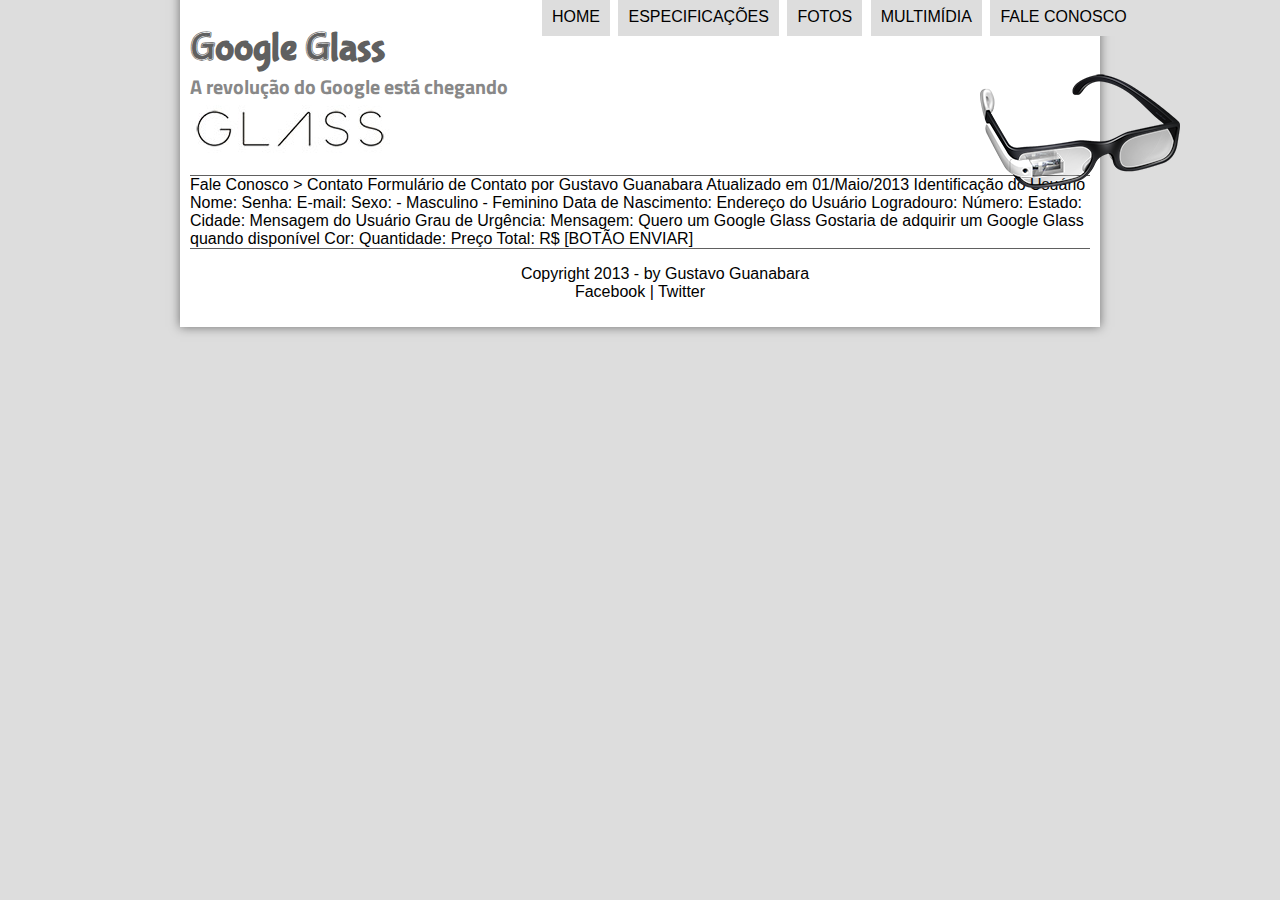
==== fale-conosco.html @ 4b6c1b70 "primeiro commit" ====
<!DOCTYPE html>
<html lang="pt-br">

<head>
	<meta charset="UTF-8"/>
	<title>Tudo sobre Google Glass</title>
    <link rel="stylesheet" type="text/css" href="_css/estilo.css"/>

</head>
<script language="javascript" src="_javascript/funcoes.js"></script>
<body>
<div id="interface">

	<header id="cabecalho">
	<hgroup>
	<h1>Google Glass</h1>
	<h2>A revolução do Google está chegando</h2>
	</hgroup>

	<img id="icone"src="_imagens/glass-oculos-preto-peq.png">

<nav id="menu">
	<h1>Menu Principal</h1>
	<ul>
		<li onmouseover="mudaFoto('_imagens/home.png')" onmouseout="mudaFoto('_imagens/contato.png')"><a href="index.html">Home</a></li>
		<li onmouseover="mudaFoto('_imagens/especificacoes.png')" onmouseout="mudaFoto('_imagens/contato.png')"><a href="specs.html">Especificações</a></li>
		<li onmouseover="mudaFoto('_imagens/fotos.png')" onmouseout="mudaFoto('_imagens/contato.png')"><a href="fotos.html">Fotos</a></li>
		<li onmouseover="mudaFoto('_imagens/multimidia.png')" onmouseout="mudaFoto('_imagens/contato.png')"><a href="multimidia.html">Multimídia</a></li>
		<li onmouseover="mudaFoto('_imagens/contato.png')" onmouseout="mudaFoto('_imagens/contato.png')"><a href="fale-conosco.html">Fale conosco</a></li>
	</ul>
</nav>
	</header>

Fale Conosco > Contato
Formulário de Contato
por Gustavo Guanabara
Atualizado em 01/Maio/2013

Identificação do Usuário
    Nome:
    Senha:
    E-mail:
    Sexo:
        - Masculino
        - Feminino
    Data de Nascimento:

Endereço do Usuário
    Logradouro:
    Número:
    Estado:
    Cidade:

Mensagem do Usuário
    Grau de Urgência:
    Mensagem:

Quero um Google Glass
    Gostaria de adquirir um Google Glass quando disponível
    Cor:
    Quantidade:
    Preço Total: R$


[BOTÃO ENVIAR]

<footer id="rodape">
<p>Copyright 2013 - by Gustavo Guanabara <br/>
Facebook | Twitter</p>
</footer>
</div>
</body>
</html>
---- _css/estilo.css ----
@charset "UTF-8";
@import url(https://fonts.googleapis.com/css?family=Titillium+Web);
@font-face {
    font-family: 'FonteLogo';
    src: url("../_fonts/bubblegum-sans-regular.otf");
}


body {
        background-color: #dddddd;
        color: rgba(0, 0, 0, 1);
        font-family: Arial, sans-serif;
}

div#interface {
    width: 900px;
    background-color: white;
    margin: -20px auto 0px auto;
    box-shadow: 0px 0px 10px rgba(0,0,0,.5);
    padding: 10px;
}

p {
        text-align: justify;
        text-indent: 50px;
}

a {
    text-decoration: none;
    color: #606060;
}

a:hover {
    text-decoration: underline;
}

header#cabecalho img#icone {
    position: absolute;
    left: 980px;
    top: 70px;
}

header#cabecalho {
    border-bottom: 1px #606060 solid;
    height: 150px;
    background: url("../_imagens/glass-logo-peq.jpg") no-repeat 0px 80px;
}

header#cabecalho h1 {
    font-family: 'FonteLogo', sans-serif;
    font-size: 30pt;
    color: #606060;
    text-shadow: 1px 1px 1px rgba(0,0,0,.6)
    padding: 0;
    margin-bottom: 0px;
}

header#cabecalho h2 {
    font-family: 'Titillium Web', sans-serif;
    color: #888888;
    font-size: 15pt;
    padding: 0;
    margin-top: 0px;
}

figure.foto-legenda {
    position: relative;
    border: 8px solid white;
    box-shadow: 1px 1px 4px black;
}

figure.foto-legenda img {
    width: 100%;
    height: 100%;
}

figure.foto-legenda figcaption {
    opacity: 0;
    position: absolute;
    top: 0px;
    background-color: rgba(0, 0, 0, 0.4);
    color: white;
    width: 100%;
    height: 100%;
    padding: 10px;
    box-sizing: border-box;
    transition: opacity 1s;
     
}

figure.foto-legenda:hover figcaption {
    opacity: 1;
}

/* Formatação do menu */

nav#menu {
    display: block;
}

nav#menu ul {
    list-style: none;
    text-transform: uppercase;
    position: absolute;
    top: -20px;
    left: 500px;
}
nav#menu li {
    display: inline-block;
    background-color: #dddddd;
    padding: 10px;
    margin: 2px;
    -webkit-transition: background-color 1s;
    -moz-transition: background-color 1s;
    -ms-transition: background-color 1s;
    -o-transition: background-color 1s;
    transition: background-color 1s;
}

nav#menu li:hover {
    background-color: #606060;
} 

nav#menu h1 {
    display: none;
}

nav#menu a {
    color: #000000;
    text-decoration: none;
}

nav#menu a:hover {
    color: #ffffff;
    text-decoration: underline;
}

section#corpo {
    display: block;
    width: 500px;
    float: left;
    border-right: 1px solid #606060;
    padding-right: 20px; 
}

article#noticia-principal h2 {
    font-size: 12pt;
    color: #606060;
    background-color: #dddddd;
    padding: 5px 0px 10px 0px;
    margin: 10px 0px 10px 0px;

}

header#cabecalho-artigo h1 {
    font-family: 'FonteLogo', sans-serif;
    font-size: 20pt;
    color: #606060;
    margin-bottom: 0px;
    margin-top: 0px;
}

header#cabecalho-artigo h2 {
    font-size: 13pt;
    color: #cecece;
    background-color: #ffffff;
    margin: 0px;
}

header#cabecalho-artigo h3 {
    font-size: 12pt;
    color: #606060;

}

.direita {
    text-align: right;
}

table#tabela-spec {
    border: 1px solid #606060;
    border-spacing: 0px;
    margin-left: auto;
    margin-right: auto;
}

table#tabela-spec td {
    border: 1px solid #606060;
    padding: 10px;
    text-align: center;
    vertical-align: middle;
}

table#tabela-spec td.ce {
    color: #ffffff;
    background-color: #606060;
    vertical-align: top;
    font-weight: bold;
}

table#tabela-spec caption {
    color: #888888;
    font-size: 13pt;
    font-weight: bolder;
}

table#tabela-spec caption span {
    color: #000000;
    font-size: 8pt;
    display: block;
    float: right;
    margin-top: 10px;
}


table#tabela-spec td.cd {
    background-color: #cecece;
}

aside#lateral {
    display: block;
    width: 350px;
    float: right;
    background-color: #dddddd;
    padding: 10px;
    margin-top: 10px;
    box-shadow: 2px 2px 2px rgba(0,0,0,0.5)
}

aside#lateral h1 {
    font-family: 'FonteLogo';
    font-size: 20pt;
    color: #606060;
    margin-top: 0px;
}

aside#lateral h2 {
    background-color: #606060;
    color: #ffffff;
    font-size: 13pt;
    padding: 5px;

}

footer#rodape {
    clear: both;
    border-top: 1px solid #606060;
}

footer#rodape p {
    text-align: center;
}
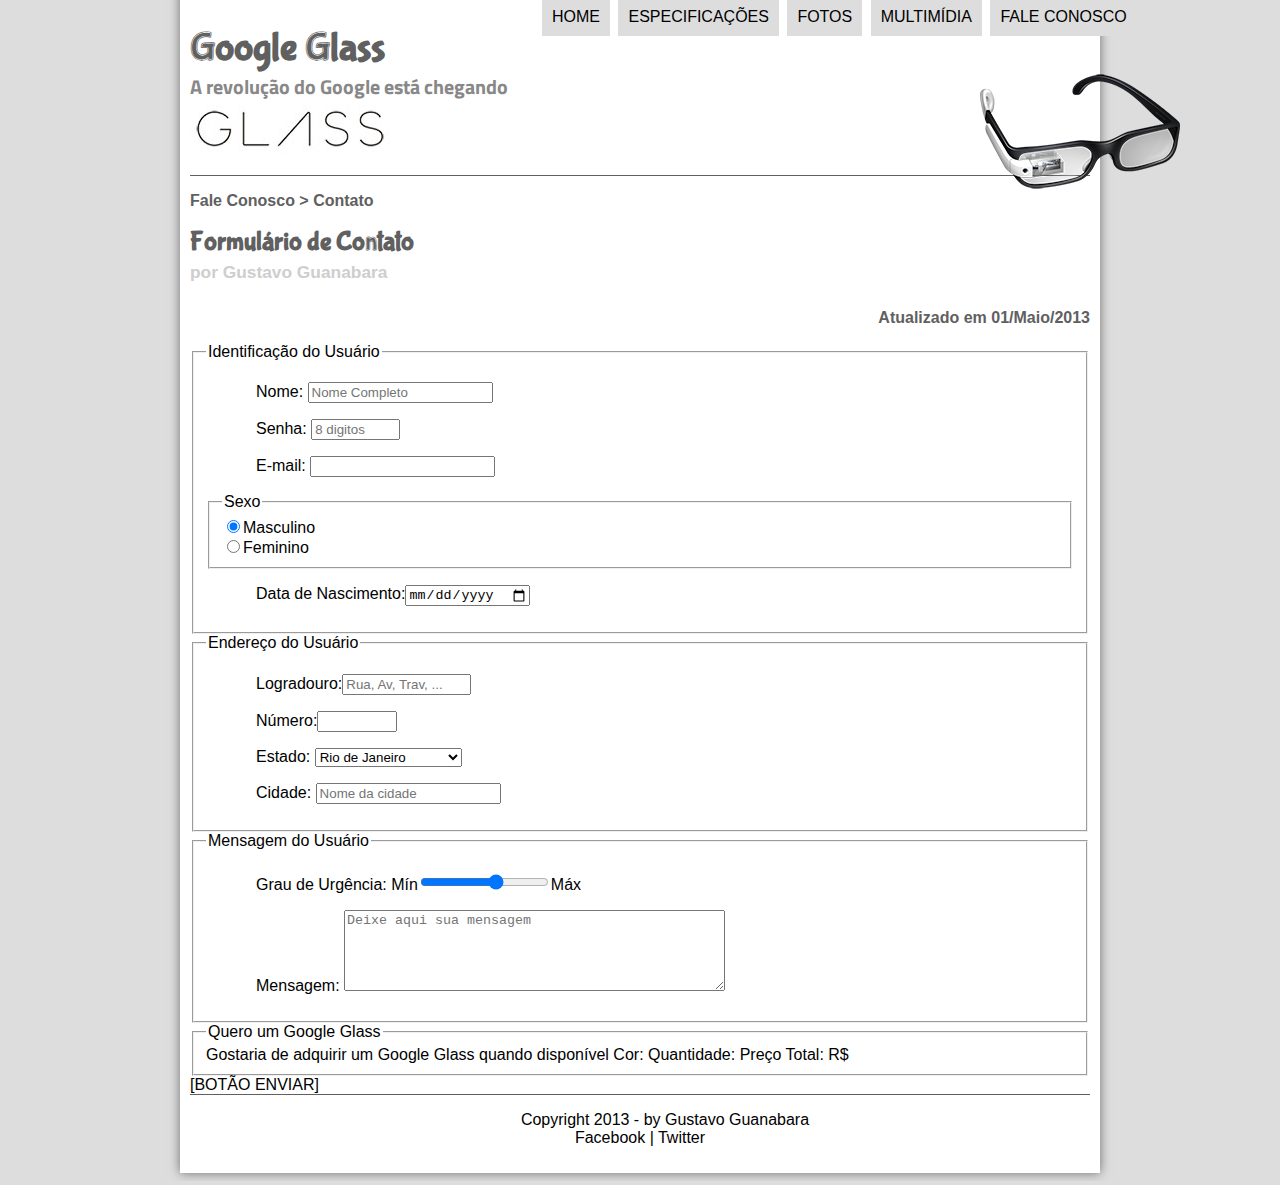
==== commit e7d00e98: "Multimidia e Fale conosco" ====
--- a/fale-conosco.html
+++ b/fale-conosco.html
@@ -31,38 +31,74 @@
 </nav>
 	</header>
 
-Fale Conosco > Contato
-Formulário de Contato
-por Gustavo Guanabara
-Atualizado em 01/Maio/2013
+<section id="corpo-full">
 
-Identificação do Usuário
-    Nome:
-    Senha:
-    E-mail:
-    Sexo:
-        - Masculino
-        - Feminino
-    Data de Nascimento:
-
-Endereço do Usuário
-    Logradouro:
-    Número:
-    Estado:
-    Cidade:
-
-Mensagem do Usuário
-    Grau de Urgência:
-    Mensagem:
-
-Quero um Google Glass
-    Gostaria de adquirir um Google Glass quando disponível
-    Cor:
-    Quantidade:
-    Preço Total: R$
+<article id="noticia-principal">
+<header id="cabecalho-artigo">
+<hgroup>
+<h3>Fale Conosco > Contato</h3>
+<h1>Formulário de Contato</h1>
+<h2>por Gustavo Guanabara</h2>
+<h3 class="direita">Atualizado em 01/Maio/2013</h3>
+</hgroup>
+</header>
 
 
-[BOTÃO ENVIAR]
+<form method="post" id="fContato" action="mailto:contato@cursoemvideo.com">
+  <fieldset id="usuario"><legend>Identificação do Usuário</legend>
+            <p><label for="cNome">Nome:</label> <input type="text" name="tNome" id="cNome" size="20" maxlength="30" placeholder="Nome Completo"/></p>
+            <p><label for="cSenha">Senha:</label> <input type="password" name="tSenha" id="cSenha"/ size="8" maxlength="8" placeholder="8 digitos"></p>
+            <p><label for="cMail">E-mail:</label> <input type="email" name="tMail" id="cMail" size="20" maxlenght="40"/></p>
+            <fieldset id="sexo"><legend>Sexo</legend>
+                    <input type="radio" name="tSexo" id="cMasc" checked/><label for="cMasc">Masculino</label><br/>
+                    <input type="radio" name="tSexo" id="cFem"/><label for="cFem">Feminino</label></fieldset>
+            <p><label for="cNasc">Data de Nascimento:</label><input type="date" name="tNasc" id="cNasc"/></p>
+            </fieldset>
+    
+    <fieldset id="endereco"><legend>Endereço do Usuário</legend>
+            <p><label for="cRua">Logradouro:</label><input type="text" name="tRua" id="cRua" size="13" maxlenght="80" placeholder="Rua, Av, Trav, ..."/></p>
+            <p><label for="cNum">Número:</label><input type="number" name="tNum" id="cNum" min="0" max="99999"/></p>
+            <p><label for="cEst">Estado:</label>
+            <select name="tEst" id="cEst">
+                <optgroup label="Região Sudeste">
+                    <option value="RJ">Rio de Janeiro</option>
+                    <option>São Paulo</option>
+                    <option>Minas Gerais</option>
+                </optgroup>
+                
+                <optgroup label="Região Sul">
+                    <option>Paraná</option>
+                    <option>Santa Catarina</option>
+                    <option>Rio Grande do Sul</option>
+                </optgroup>
+        </select></p>
+            <p><label for="cCid">Cidade:</label>
+            <input type="text" name="tCid" id="cCid" maxlenght="40" size="20" placeholder="Nome da cidade" list="cidades"/></p>
+            <datalist id="cidades">
+                <option value="Rio de Janeiro"></option>
+                <option value="Nova Iguaçu"></option>
+                <option value="Niterói"></option>
+                <option value="Belford Roxo"></option>
+            </datalist>    
+        </fieldset>
+    
+    <fieldset id="mensagem"><legend>Mensagem do Usuário</legend>
+            <p><label for="cUrg">Grau de Urgência:</label>
+            Mín<input type="range" name="tUrg" id="cUrg" min="0" max="10" step="2"/>Máx</p>
+            <p><label for="cMsg">Mensagem:</label>
+                <textarea name="tMsg" id="cMsg" cols="45" rows="5" placeholder="Deixe aqui sua mensagem"></textarea></p></fieldset>
+    
+    <fieldset id="pedido"><legend>Quero um Google Glass</legend>
+            Gostaria de adquirir um Google Glass quando disponível
+            Cor:
+            Quantidade:
+            Preço Total: R$</fieldset>
+    
+    
+    [BOTÃO ENVIAR]</form>
+
+    </article>
+    </section>
 
 <footer id="rodape">
 <p>Copyright 2013 - by Gustavo Guanabara <br/>
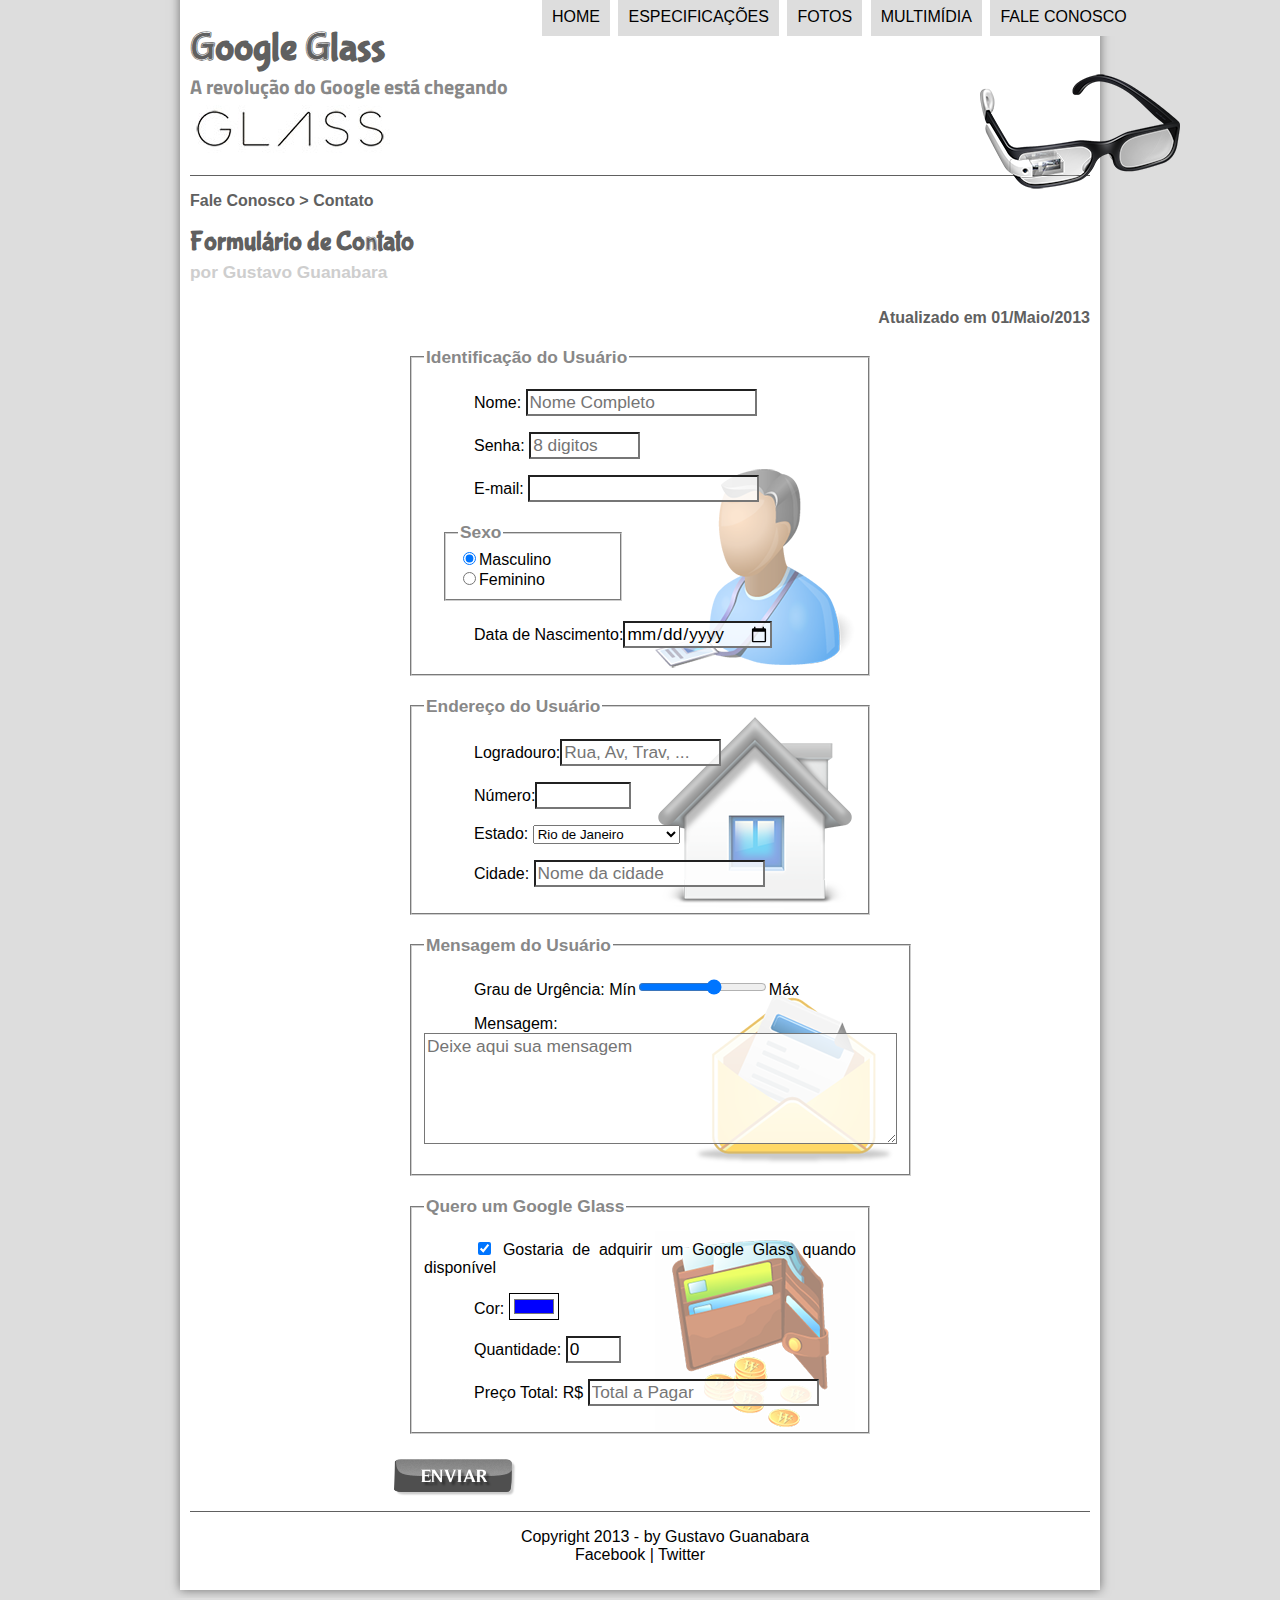
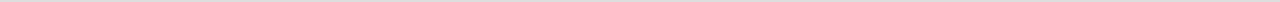
==== commit 20c41505: "Finalizado formulário" ====
--- a/fale-conosco.html
+++ b/fale-conosco.html
@@ -5,7 +5,14 @@
 	<meta charset="UTF-8"/>
 	<title>Tudo sobre Google Glass</title>
     <link rel="stylesheet" type="text/css" href="_css/estilo.css"/>
-
+    <link rel="stylesheet" type="text/css" href="_css/form.css"/>
+    <script>
+        function calc_total() {
+            var qtd = parseInt(document.getElementById('cQtd').value);
+            tot = qtd * 1500;
+            document.getElementById('cTot').value = tot;
+        }
+    </script>
 </head>
 <script language="javascript" src="_javascript/funcoes.js"></script>
 <body>
@@ -44,7 +51,7 @@
 </header>
 
 
-<form method="post" id="fContato" action="mailto:contato@cursoemvideo.com">
+<form method="post" id="fContato" action="mailto:contato@cursoemvideo.com" oninput="calc_total();">
   <fieldset id="usuario"><legend>Identificação do Usuário</legend>
             <p><label for="cNome">Nome:</label> <input type="text" name="tNome" id="cNome" size="20" maxlength="30" placeholder="Nome Completo"/></p>
             <p><label for="cSenha">Senha:</label> <input type="password" name="tSenha" id="cSenha"/ size="8" maxlength="8" placeholder="8 digitos"></p>
@@ -89,13 +96,17 @@
                 <textarea name="tMsg" id="cMsg" cols="45" rows="5" placeholder="Deixe aqui sua mensagem"></textarea></p></fieldset>
     
     <fieldset id="pedido"><legend>Quero um Google Glass</legend>
-            Gostaria de adquirir um Google Glass quando disponível
-            Cor:
-            Quantidade:
-            Preço Total: R$</fieldset>
+            <p><input type="checkbox" name="tPed" id="cPed" checked/>
+            <label for="cPed">Gostaria de adquirir um Google Glass quando disponível</label></p>
+            <p><label for="cCor">Cor:</label>
+            <input type="color" name="tCor" id="cCor" value="#0000FF"/></p>
+            <p><label for="cQtd">Quantidade:</label>
+            <input type="number" nome="tQtd" id="cQtd" min="0" max="5" value="0"/> </p>
+            <p><label for="cTot">Preço Total: R$</label>
+            <input type="text" name="tTot" id="cTot" placeholder="Total a Pagar" readonly /></p></fieldset>
     
-    
-    [BOTÃO ENVIAR]</form>
+            <input type="image" name="tEnviar" src="_imagens/botao-enviar.png"/>
+    </form>
 
     </article>
     </section>
--- a/_css/form.css
+++ b/_css/form.css
@@ -0,0 +1,49 @@
+@charset "UTF-8";
+
+form {
+    width: 500px;
+    margin: auto;
+}
+
+input, textarea {
+    font-family: sans-serif;
+    font-weight: normal;
+    font-size: 13pt;
+    background-color: rgba(255,255,255,.8)
+}
+
+input:hover, textarea:hover {
+    background-color: #dddddd;
+}
+
+legend {
+    color: #888888;
+    font-weight: bold;
+    font-size: 13pt;
+    font-family: sans-serif;
+}
+
+fieldset {
+    border-color: #cecece;
+    margin: 20px;
+}
+
+fieldset#sexo {
+    width: 150px;
+}
+
+fieldset#usuario {
+    background: url("../_imagens/icone-contato.png") no-repeat 95% 95%;
+}
+
+fieldset#endereco {
+    background: url("../_imagens/icone-endereco.png") no-repeat 95% 95%;
+}
+
+fieldset#mensagem {
+    background: url("../_imagens/icone-mensagem.png") no-repeat 95% 95%;
+}
+
+fieldset#pedido {
+    background: url("../_imagens/icone-pagamento.png") no-repeat 95% 95%;
+}